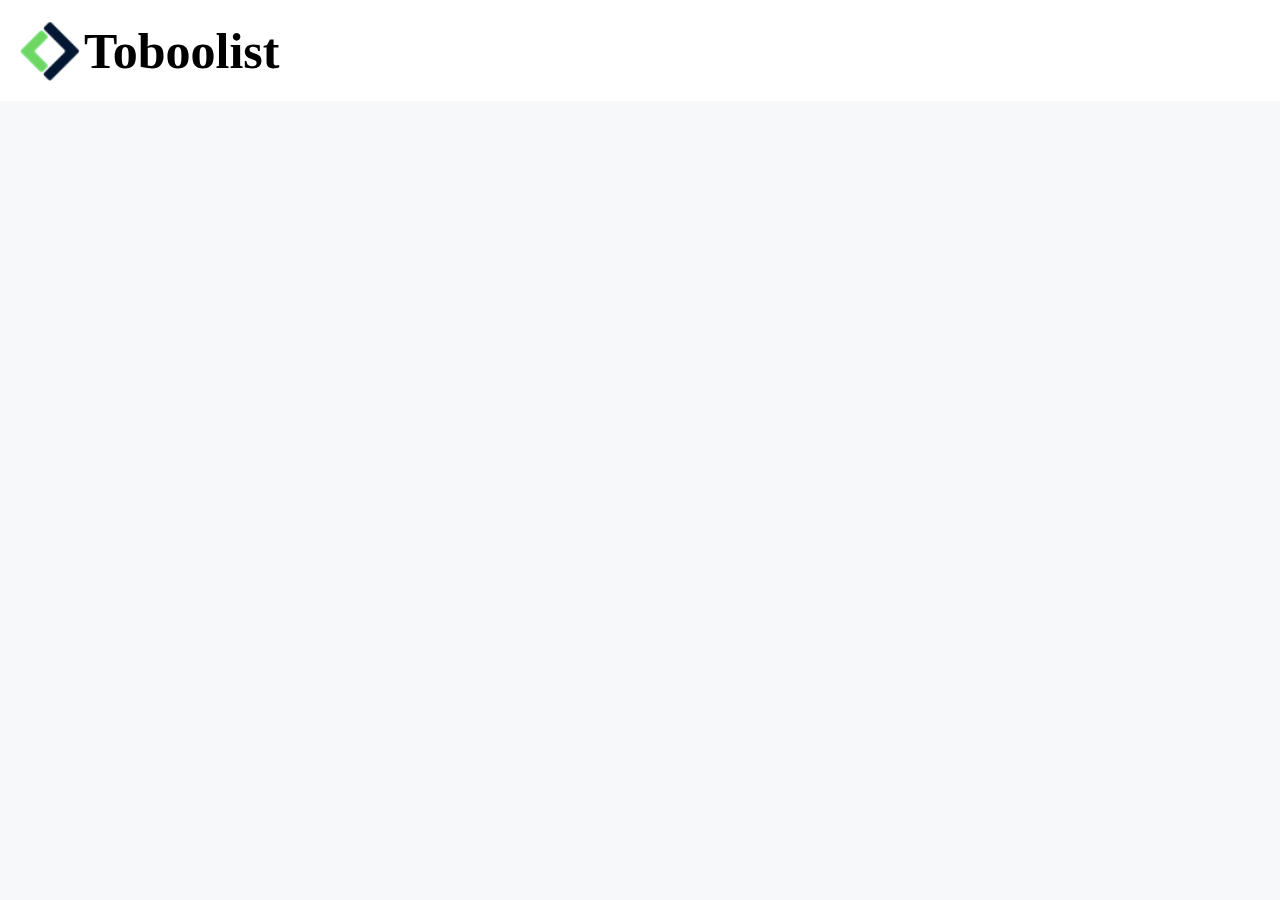
==== index.html @ e091ef10 "add header" ====
<!DOCTYPE html>
<html lang="it">
<head>
    <meta charset="UTF-8">
    <meta http-equiv="X-UA-Compatible" content="IE=edge">
    <meta name="viewport" content="width=device-width, initial-scale=1.0">
    <title>Toboolist</title>

    <link rel="stylesheet" href="./css/style.css">
</head>

<body>
    <!-- Page title -->
    <header>
        <figure>
            <img src="./img/Logo.png" alt="logo" class="logo">
            <h1 class="title">Toboolist</h1>
        </figure>
    </header>
    
</body>
</html>
---- css/style.css ----
/* Generics */

* {
    margin: 0;
    padding: 0;
    box-sizing: border-box;
}

body {
    background-color: #F6F8F9;
}

/* header */

header {
    line-height: 100px;
    background-color: #FFF;
}

.logo {
    width: 60px;
    height: 60px;
    vertical-align: middle;
    margin-left: 20px;
}

.title {
    display: inline-block;
    font-size: 50px;
    vertical-align: middle;
}
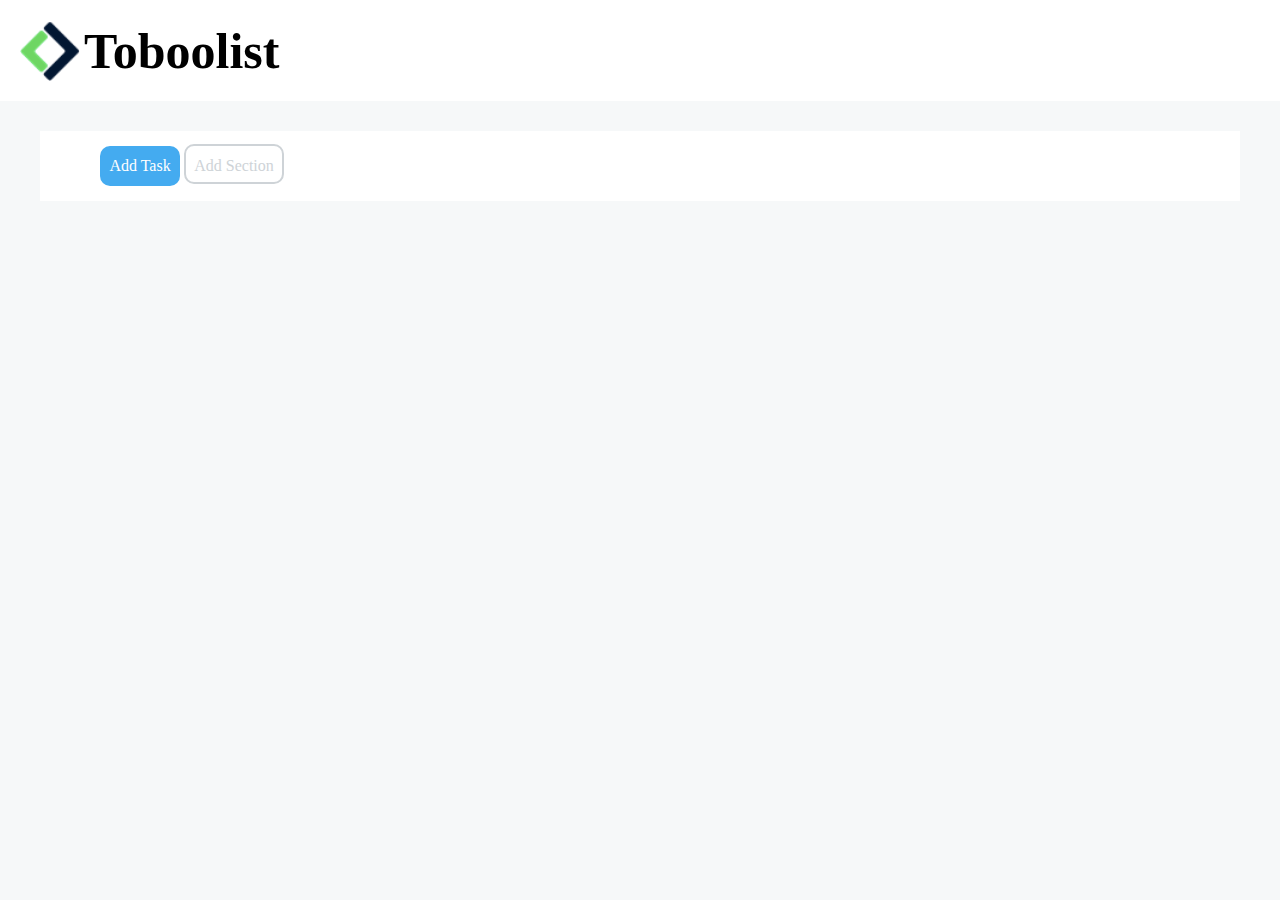
==== commit 56d95860: "add nav" ====
--- a/index.html
+++ b/index.html
@@ -17,6 +17,17 @@
             <h1 class="title">Toboolist</h1>
         </figure>
     </header>
+
+   <!-- Struttura pagina -->
+    <main>
+        <div class="container">
+            <nav>
+                <span id="add-task">Add Task</span>
+                <span id="add-section">Add Section</span>
+            </nav>
+        </div>
+
+    </main>
     
 </body>
 </html>--- a/css/style.css
+++ b/css/style.css
@@ -10,11 +10,20 @@
     background-color: #F6F8F9;
 }
 
+.container {
+    width: 1200px;
+    height: 70px;
+    margin: 0 auto;
+    background-color: #FFF;
+    line-height: 70px;
+}
+
 /* header */
 
 header {
     line-height: 100px;
     background-color: #FFF;
+    margin-bottom: 30px;
 }
 
 .logo {
@@ -28,4 +37,34 @@
     display: inline-block;
     font-size: 50px;
     vertical-align: middle;
+}
+
+/* nav */
+
+.container nav {
+    margin-left: 60px;
+    vertical-align: middle;
+}
+
+#add-task {
+    display: inline-block;
+    width: 80px;
+    height: 40px;
+    line-height: 40px;
+    background-color: #44ABF0;
+    color: #FFF;
+    border-radius: 10px;
+    text-align: center;
+}
+
+#add-section {
+    display: inline-block;
+    width: 100px;
+    height: 40px;
+    line-height: 40px;
+    background-color: #FFF;
+    color: #CED3D7;
+    border: 2px solid #CED3D7;
+    border-radius: 10px;
+    text-align: center;
 }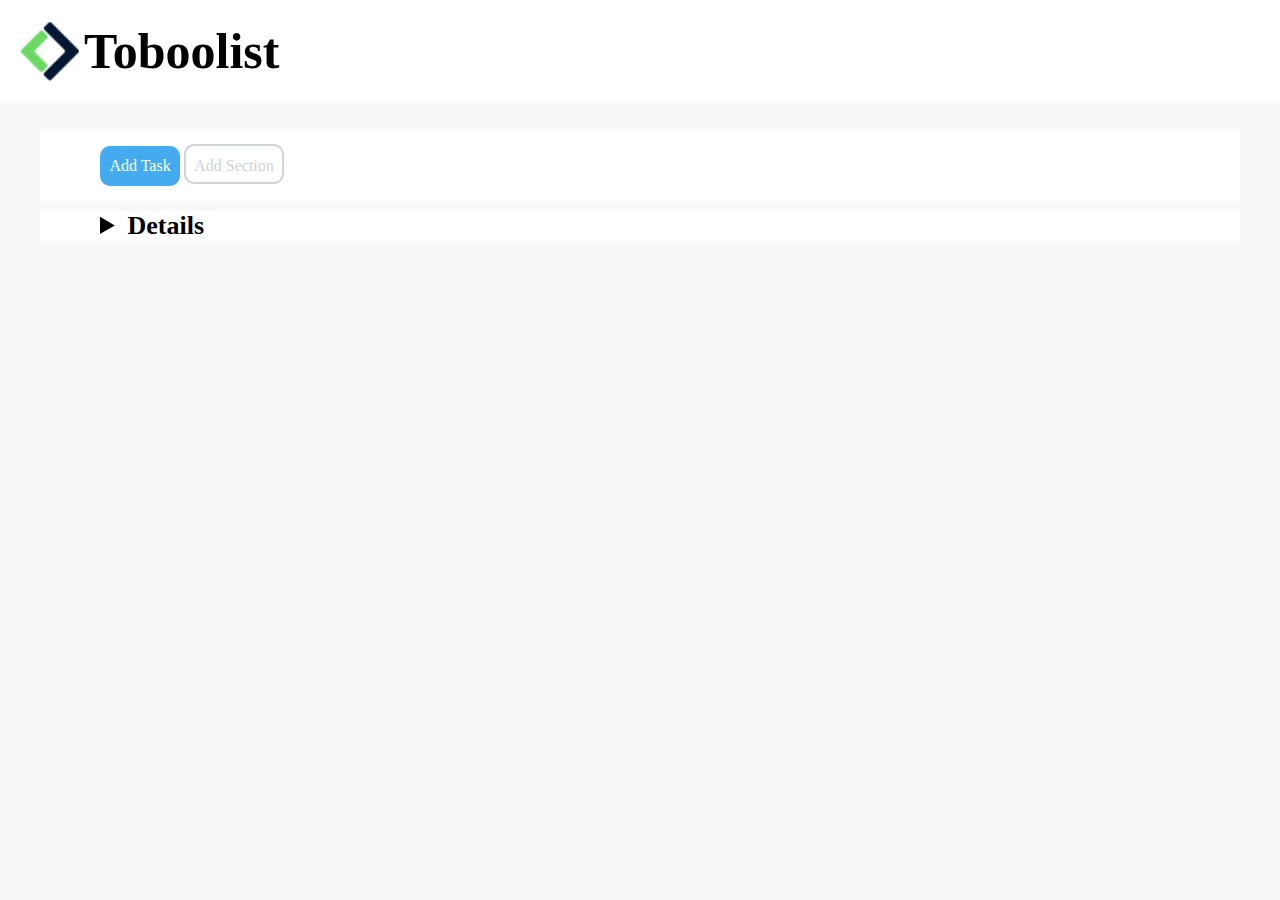
==== commit 1c5d9c41: "first tag details" ====
--- a/index.html
+++ b/index.html
@@ -19,15 +19,31 @@
     </header>
 
    <!-- Struttura pagina -->
+    <div class="container">
+        <nav>
+            <span id="add-task">Add Task</span>
+            <span id="add-section">Add Section</span>
+        </nav>
+    </div>
+
+    <!-- Inizio parte principale -->
     <main>
-        <div class="container">
-            <nav>
-                <span id="add-task">Add Task</span>
-                <span id="add-section">Add Section</span>
-            </nav>
+        <div class="main-container">
+            <details>
+                <summary>Details</summary>
+                    <span class="green-circle">
+                        <span class="check">&check;</span>
+                    </span>                
+                    <span class="text">
+                        Quarterly newsletter
+                    </span>
+                    <span class="editorial icon">Editorial</span>
+            </details>
+
+            
         </div>
+    </main>
 
-    </main>
     
 </body>
 </html>--- a/css/style.css
+++ b/css/style.css
@@ -16,6 +16,12 @@
     margin: 0 auto;
     background-color: #FFF;
     line-height: 70px;
+}
+
+.main-container {
+    width: 1200px;
+    margin: 10px auto;
+    background-color: #FFF;
 }
 
 /* header */
@@ -67,4 +73,47 @@
     border: 2px solid #CED3D7;
     border-radius: 10px;
     text-align: center;
+}
+
+/* Sezione main */
+
+.main-container summary {
+    font-size: 26px;
+    font-weight: bold;
+}
+
+.main-container details {
+    margin-left: 60px;
+}
+
+.green-circle {
+    width: 35px;
+    height: 35px;
+    border-radius: 50%;
+    border: 2px solid #5EBDA5 ;
+    color: #5EBDA5;
+    background-color: #FFF;
+    line-height: 35px;
+}
+
+.check {
+    font-size: 10px;
+    font-weight: bold;
+    padding-left: 4px;
+    vertical-align: middle;
+}
+
+.text {
+    font-size: 18px;
+    margin-left: 5px;
+}
+
+.editorial.icon {
+    display: inline-block;
+    width: 60px;
+    color: #FFF;
+    background-color: #44ABF0;
+    font-size: 14px;
+    padding: 5px;
+    border-radius: 15px;
 }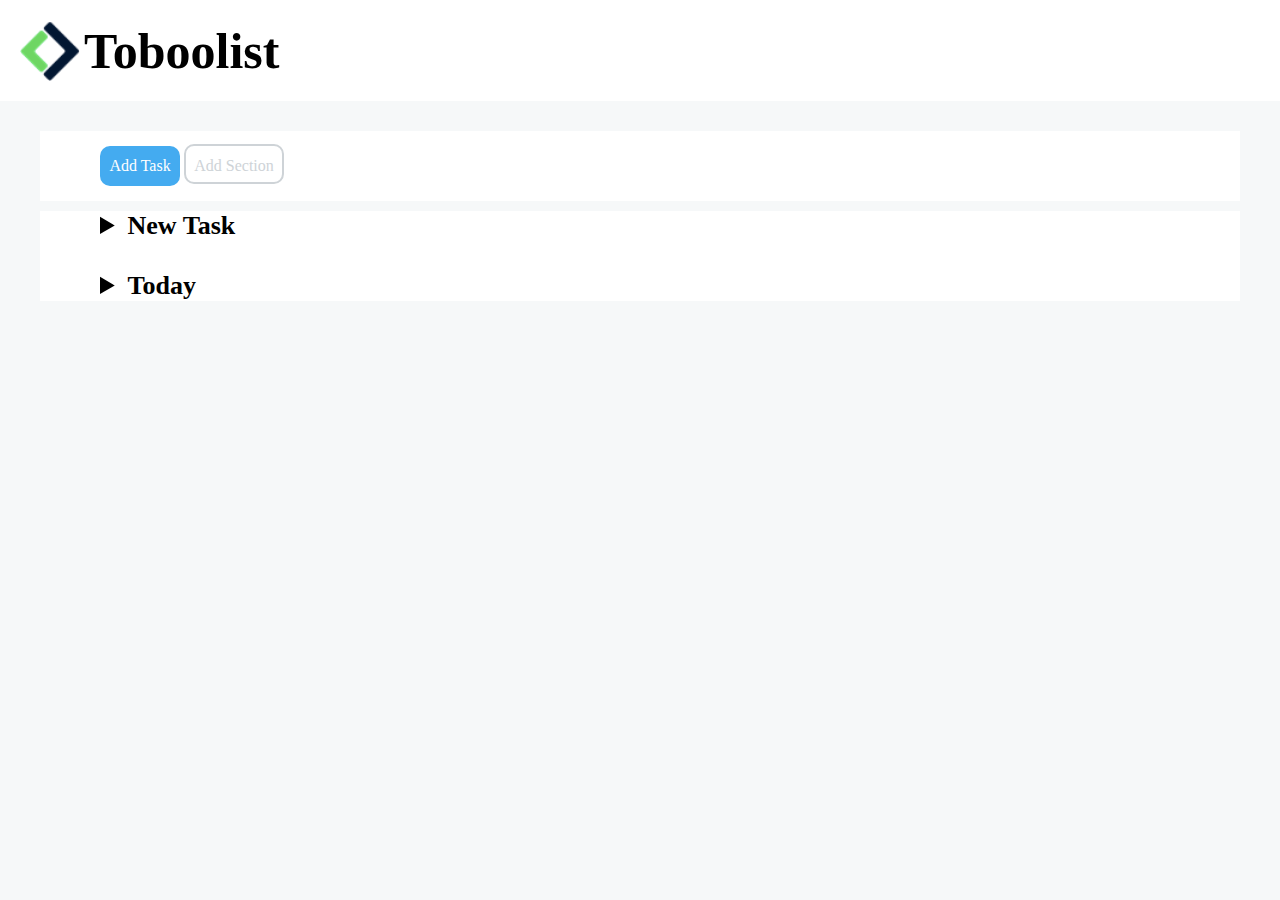
==== commit e1cc4013: "details tag - second row" ====
--- a/index.html
+++ b/index.html
@@ -29,17 +29,61 @@
     <!-- Inizio parte principale -->
     <main>
         <div class="main-container">
-            <details>
-                <summary>Details</summary>
-                    <span class="green-circle">
-                        <span class="check">&check;</span>
-                    </span>                
-                    <span class="text">
-                        Quarterly newsletter
-                    </span>
-                    <span class="editorial icon">Editorial</span>
+            <!-- Inizio riga 1 -->
+            <details>            
+                <summary>New Task</summary>
+                <span class="green-circle">
+                    <span class="check">&check;</span>
+                </span>                
+                <span class="text">
+                    Quarterly newsletter
+                </span>
+                <span class="editorial icon">Editorial</span>
             </details>
+            <!-- Fine riga 1 -->
 
+            <!-- Inizio riga 2 -->
+            <details>            
+                <summary>Today</summary>
+                <span class="green-circle">
+                    <span class="check">&check;</span>
+                </span>                
+                <span class="text">
+                    Recruiting blog post
+                </span>
+                <span class="editorial icon">Editorial</span>
+
+                <br>
+
+                <span class="green-circle">
+                    <span class="check">&check;</span>
+                </span>                
+                <span class="text">
+                    Mobile app luaunch
+                </span>
+                <span class="goals icon">Q1 Goals</span>
+
+                <br>
+
+                <span class="red-circle">
+                    <span class="check">&cross;</span>
+                </span>                
+                <span class="text">
+                    Interview John H.
+                </span>
+                <span class="recruiting icon">Recruiting</span>
+                
+                <br>
+
+                <span class="green-circle">
+                    <span class="check">&cross;</span>
+                </span>                
+                <span class="text">
+                    Summit update to mobile storefronts
+                </span>
+                <span class="mobile icon">Mobile</span>
+            </details>
+            <!-- Fine riga 2 -->
             
         </div>
     </main>
--- a/css/style.css
+++ b/css/style.css
@@ -86,6 +86,10 @@
     margin-left: 60px;
 }
 
+.main-container details {
+    margin-bottom: 30px;
+}
+
 .green-circle {
     width: 35px;
     height: 35px;
@@ -96,7 +100,24 @@
     line-height: 35px;
 }
 
-.check {
+.red-circle {
+    width: 35px;
+    height: 35px;
+    border-radius: 50%;
+    border: 2px solid #F00 ;
+    color: #F00;
+    background-color: #FFF;
+    line-height: 35px;
+}
+
+.icon {
+    font-size: 10px;
+    font-weight: bold;
+    padding-left: 4px;
+    vertical-align: middle;
+}
+
+.cross {
     font-size: 10px;
     font-weight: bold;
     padding-left: 4px;
@@ -108,12 +129,35 @@
     margin-left: 5px;
 }
 
-.editorial.icon {
+.icon {
     display: inline-block;
-    width: 60px;
     color: #FFF;
-    background-color: #44ABF0;
-    font-size: 14px;
+    font-size: 12px;
     padding: 5px;
     border-radius: 15px;
-}+    text-align: center;
+}
+
+.editorial.icon {
+    width: 60px;
+    background-color: #44ABF0;
+}
+
+.goals.icon {
+    width: 70px;
+    background-color: #A54BFF;
+}
+
+.recruiting.icon {
+    width: 75px;
+    background-color: #33CC99;
+}
+
+.mobile.icon {
+    width: 60px;
+    background-color: #FF9C2A;
+}
+
+
+
+
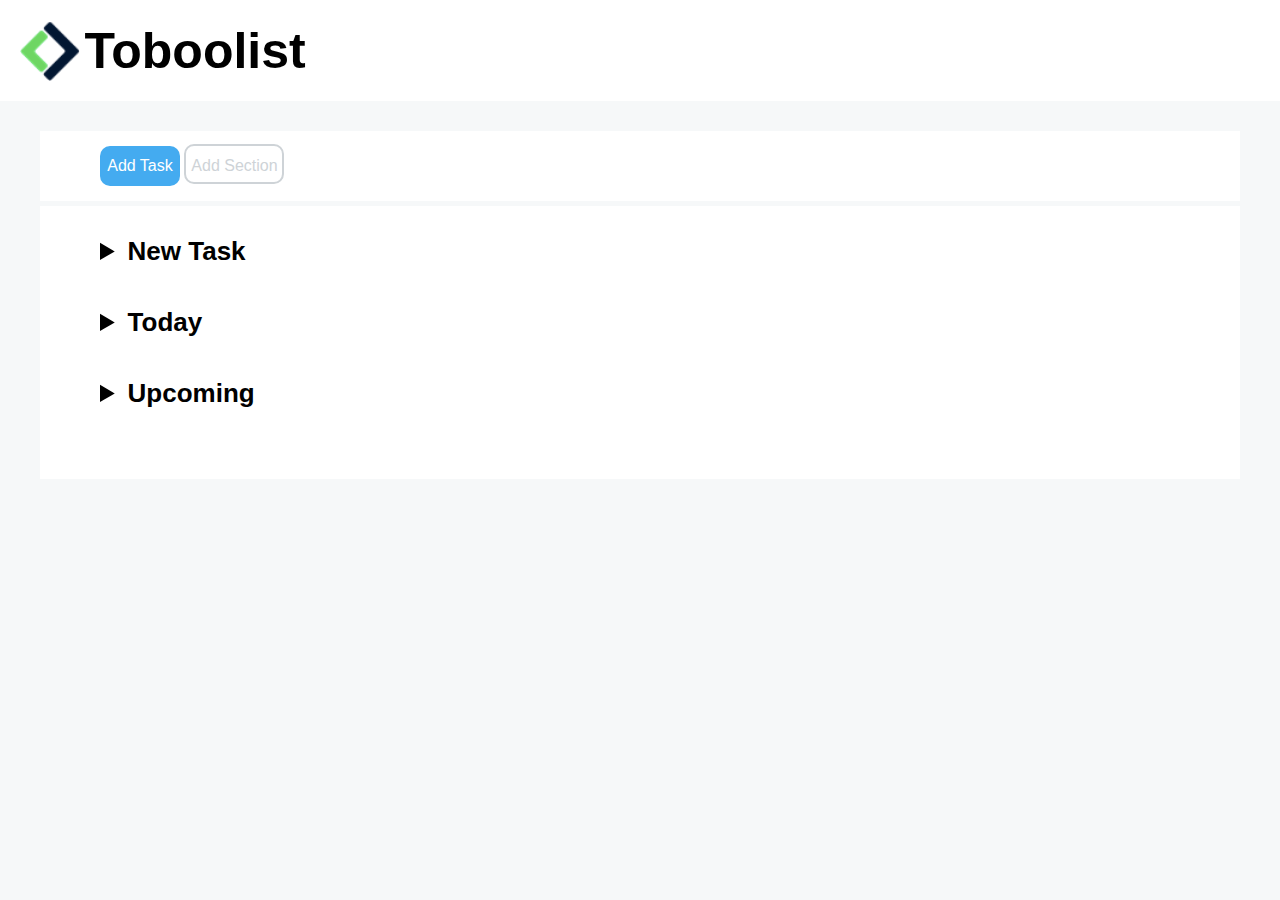
==== commit 74be73db: "end + some corrections" ====
--- a/index.html
+++ b/index.html
@@ -33,7 +33,7 @@
             <details>            
                 <summary>New Task</summary>
                 <span class="green-circle">
-                    <span class="check">&check;</span>
+                    <span>&check;</span>
                 </span>                
                 <span class="text">
                     Quarterly newsletter
@@ -46,7 +46,7 @@
             <details>            
                 <summary>Today</summary>
                 <span class="green-circle">
-                    <span class="check">&check;</span>
+                    <span>&check;</span>
                 </span>                
                 <span class="text">
                     Recruiting blog post
@@ -56,7 +56,7 @@
                 <br>
 
                 <span class="green-circle">
-                    <span class="check">&check;</span>
+                    <span>&check;</span>
                 </span>                
                 <span class="text">
                     Mobile app luaunch
@@ -66,7 +66,7 @@
                 <br>
 
                 <span class="red-circle">
-                    <span class="check">&cross;</span>
+                    <span>&cross;</span>
                 </span>                
                 <span class="text">
                     Interview John H.
@@ -76,7 +76,7 @@
                 <br>
 
                 <span class="green-circle">
-                    <span class="check">&cross;</span>
+                    <span>&cross;</span>
                 </span>                
                 <span class="text">
                     Summit update to mobile storefronts
@@ -84,7 +84,48 @@
                 <span class="mobile icon">Mobile</span>
             </details>
             <!-- Fine riga 2 -->
-            
+
+            <!-- Inizio riga 3 -->
+            <details>            
+                <summary>Upcoming</summary>
+                <span class="red-circle">
+                    <span>&cross;</span>
+                </span>                
+                <span class="text">
+                    Schedule meeting with Alex
+                </span>
+
+                <br>
+
+                <span class="green-circle">
+                    <span>&check;</span>
+                </span>                
+                <span class="text">
+                    Homepage refresh
+                </span>
+                <span class="website icon">Website</span>
+
+                <br>
+
+                <span class="green-circle">
+                    <span>&check;</span>
+                </span>                
+                <span class="text">
+                    Onboard new Sales team members
+                </span>
+                <span class="sales icon">Sales</span>
+                
+                <br>
+
+                <span class="green-circle">
+                    <span>&check;</span>
+                </span>                
+                <span class="text">
+                    Review editorial calendar
+                </span>
+                <span class="editorial icon">Editorial</span>
+            </details>
+            <!-- Fine riga 3 -->           
         </div>
     </main>
 
--- a/css/style.css
+++ b/css/style.css
@@ -8,6 +8,7 @@
 
 body {
     background-color: #F6F8F9;
+    font-family: 'Poppins', sans-serif;
 }
 
 .container {
@@ -20,11 +21,12 @@
 
 .main-container {
     width: 1200px;
-    margin: 10px auto;
+    margin: 5px auto;
     background-color: #FFF;
+    padding: 30px 0;
 }
 
-/* header */
+/* Header */
 
 header {
     line-height: 100px;
@@ -45,7 +47,7 @@
     vertical-align: middle;
 }
 
-/* nav */
+/* Nav */
 
 .container nav {
     margin-left: 60px;
@@ -75,7 +77,7 @@
     text-align: center;
 }
 
-/* Sezione main */
+/* Main */
 
 .main-container summary {
     font-size: 26px;
@@ -84,10 +86,7 @@
 
 .main-container details {
     margin-left: 60px;
-}
-
-.main-container details {
-    margin-bottom: 30px;
+    margin-bottom: 40px;
 }
 
 .green-circle {
@@ -108,20 +107,6 @@
     color: #F00;
     background-color: #FFF;
     line-height: 35px;
-}
-
-.icon {
-    font-size: 10px;
-    font-weight: bold;
-    padding-left: 4px;
-    vertical-align: middle;
-}
-
-.cross {
-    font-size: 10px;
-    font-weight: bold;
-    padding-left: 4px;
-    vertical-align: middle;
 }
 
 .text {
@@ -158,6 +143,19 @@
     background-color: #FF9C2A;
 }
 
+.website.icon {
+    width: 65px;
+    background-color: #D863A1;
+}
+
+.sales.icon {
+    width: 60px;
+    background-color: #B0C926;
+}
+
+.main-container span {
+    margin: 10px 0 10px 0;
+}
 
 
 
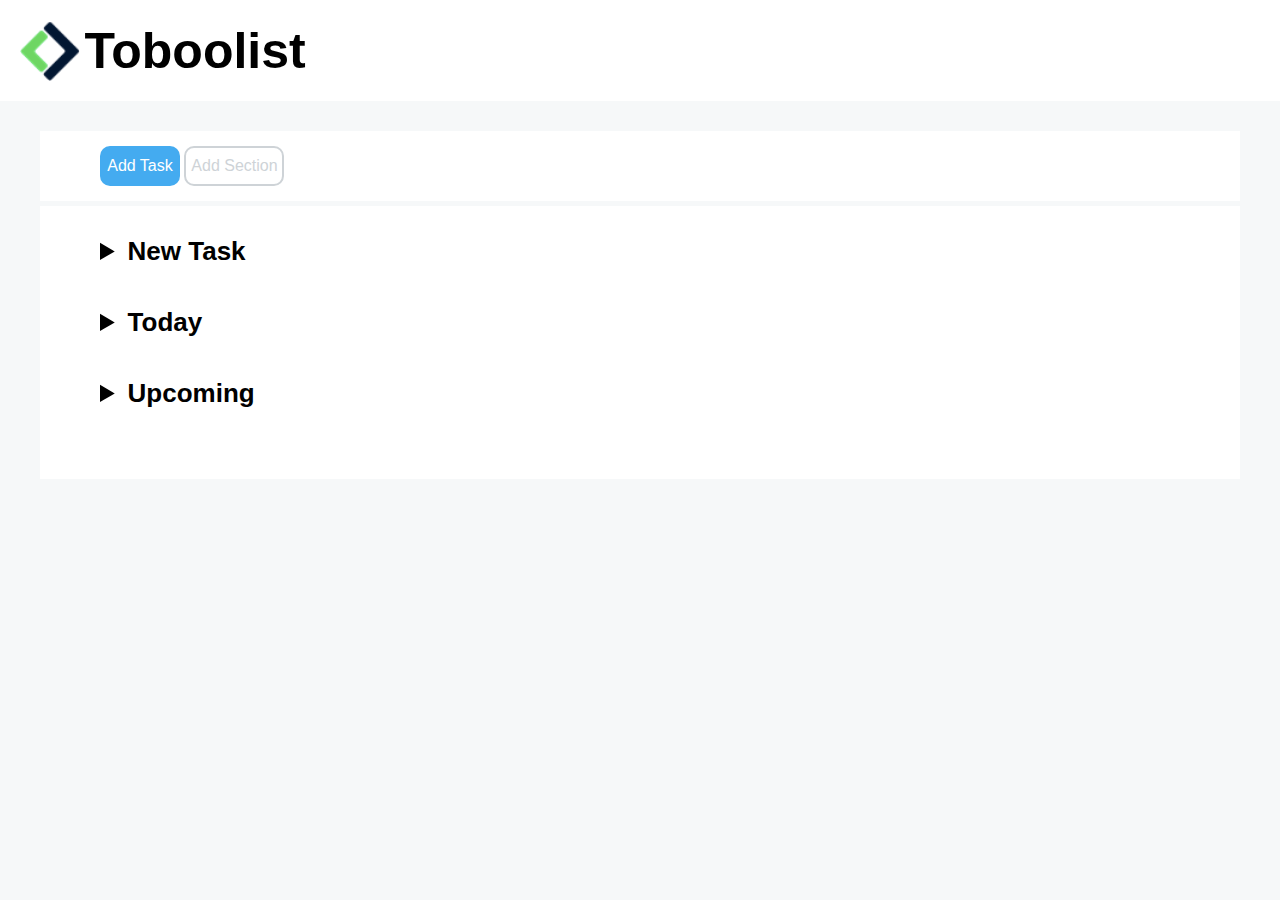
==== commit 52a4a0bd: "add entity class + correction class circle / end" ====
--- a/index.html
+++ b/index.html
@@ -33,7 +33,7 @@
             <details>            
                 <summary>New Task</summary>
                 <span class="green-circle">
-                    <span>&check;</span>
+                    <span class="entity">&check;</span>
                 </span>                
                 <span class="text">
                     Quarterly newsletter
@@ -46,7 +46,7 @@
             <details>            
                 <summary>Today</summary>
                 <span class="green-circle">
-                    <span>&check;</span>
+                    <span class="entity">&check;</span>
                 </span>                
                 <span class="text">
                     Recruiting blog post
@@ -56,7 +56,7 @@
                 <br>
 
                 <span class="green-circle">
-                    <span>&check;</span>
+                    <span class="entity">&check;</span>
                 </span>                
                 <span class="text">
                     Mobile app luaunch
@@ -66,7 +66,7 @@
                 <br>
 
                 <span class="red-circle">
-                    <span>&cross;</span>
+                    <span class="entity">&cross;</span>
                 </span>                
                 <span class="text">
                     Interview John H.
@@ -76,7 +76,7 @@
                 <br>
 
                 <span class="green-circle">
-                    <span>&cross;</span>
+                    <span class="entity">&check;</span>
                 </span>                
                 <span class="text">
                     Summit update to mobile storefronts
@@ -89,7 +89,7 @@
             <details>            
                 <summary>Upcoming</summary>
                 <span class="red-circle">
-                    <span>&cross;</span>
+                    <span class="entity">&cross;</span>
                 </span>                
                 <span class="text">
                     Schedule meeting with Alex
@@ -98,7 +98,7 @@
                 <br>
 
                 <span class="green-circle">
-                    <span>&check;</span>
+                    <span class="entity">&check;</span>
                 </span>                
                 <span class="text">
                     Homepage refresh
@@ -108,7 +108,7 @@
                 <br>
 
                 <span class="green-circle">
-                    <span>&check;</span>
+                    <span class="entity">&check;</span>
                 </span>                
                 <span class="text">
                     Onboard new Sales team members
@@ -118,7 +118,7 @@
                 <br>
 
                 <span class="green-circle">
-                    <span>&check;</span>
+                    <span class="entity">&check;</span>
                 </span>                
                 <span class="text">
                     Review editorial calendar
--- a/css/style.css
+++ b/css/style.css
@@ -69,7 +69,7 @@
     display: inline-block;
     width: 100px;
     height: 40px;
-    line-height: 40px;
+    line-height: 36px;
     background-color: #FFF;
     color: #CED3D7;
     border: 2px solid #CED3D7;
@@ -90,26 +90,34 @@
 }
 
 .green-circle {
-    width: 35px;
-    height: 35px;
+    width: 25px;
+    height: 25px;
     border-radius: 50%;
     border: 2px solid #5EBDA5 ;
     color: #5EBDA5;
     background-color: #FFF;
-    line-height: 35px;
+    line-height: 25px;
+    display: inline-block;
 }
 
 .red-circle {
-    width: 35px;
-    height: 35px;
+    width: 25px;
+    height: 25px;
     border-radius: 50%;
     border: 2px solid #F00 ;
     color: #F00;
     background-color: #FFF;
-    line-height: 35px;
+    line-height: 25px;
+    display: inline-block;
+}
+
+.entity {
+    padding-left: 4px;
 }
 
 .text {
+    display: inline-block;
+    padding-left: 10px;
     font-size: 18px;
     margin-left: 5px;
 }
